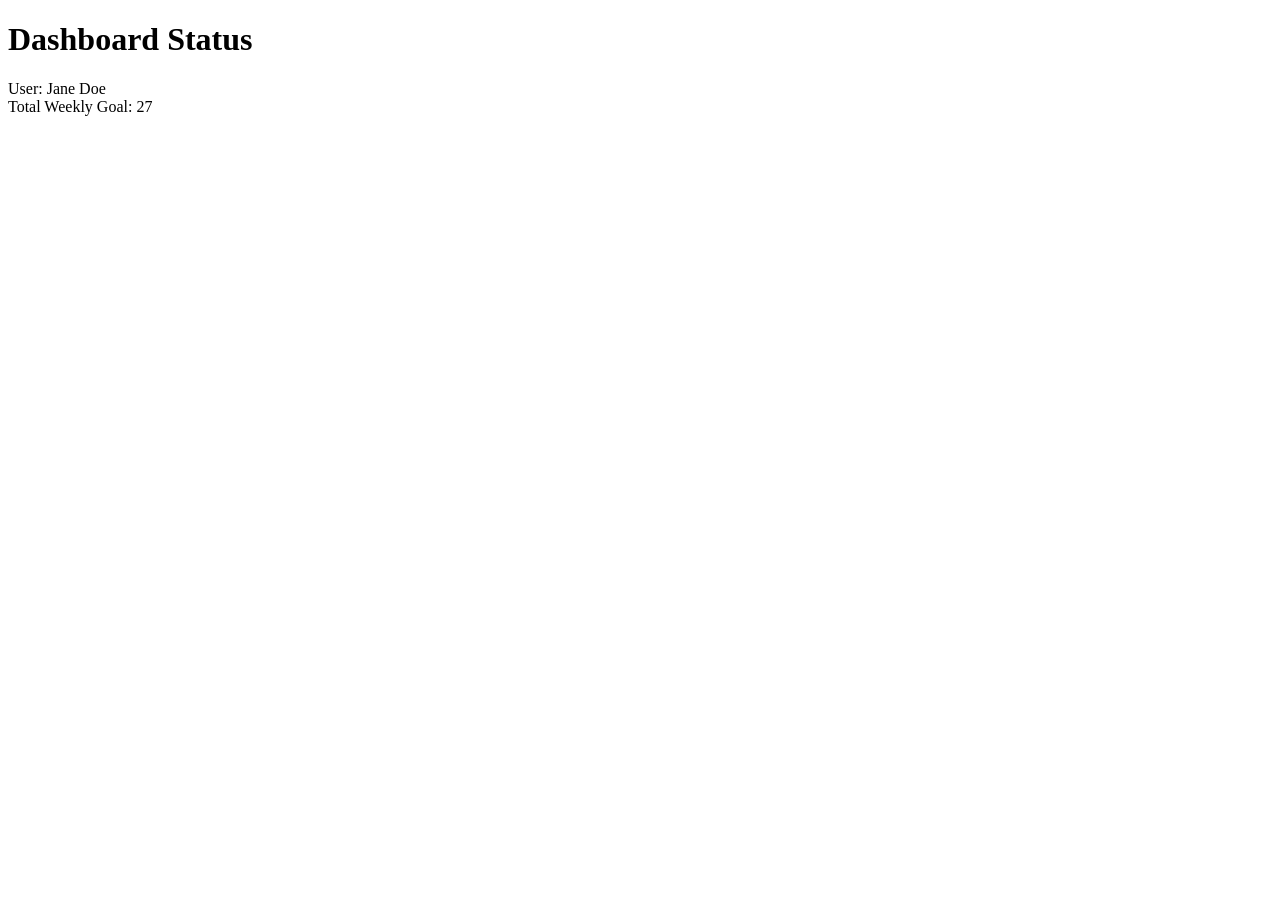
==== debug.html @ a5b3f936 "Fixed debug.html file" ====
<!DOCTYPE html>
<html lang="en">
<head>
    <meta charset="UTF-8">
    <title>JavaScript Debugging Exercise</title>
</head>
<body>
    <h1>Dashboard Status</h1>
    <div id="display"></div>
 
    <script>
        // Weekly Goal: Calculate the total weekly task goal for a user.
        
        // Declare variables and values
        let userName = "Jane Doe";
        let dailyGoal = 5; 
        // FIXED: Converted bonusTasks from a string to a number.
        let bonusTasks = 2;
 
        // Output message to console
        // FIXED: Added missing parenthesis to console.log.
        console.log("Checking status for: " + userName);
        // Calculate weekly goal based on number of workdays (5) per week
        // FIXED: Variable name fixed.
        // FIXED: Changed weekly multiplier from 15 to 5 workdays.
        let weeklyGoal = dailyGoal * 5; 
 
        // Add bonusTasks to weeklyGoal. 
        // Note: Check for data type issues
        // FIXED: Changed subtraction to addition for bonus tasks.
        let totalGoal = weeklyGoal + bonusTasks;
 
        // Output results to web page
        document.write("User: " + userName + "<br>");
        // FIXED: Corrected document.write to display the totalGoal value.
        document.write("Total Weekly Goal: " + totalGoal);
 
    </script>
</body>
</html>
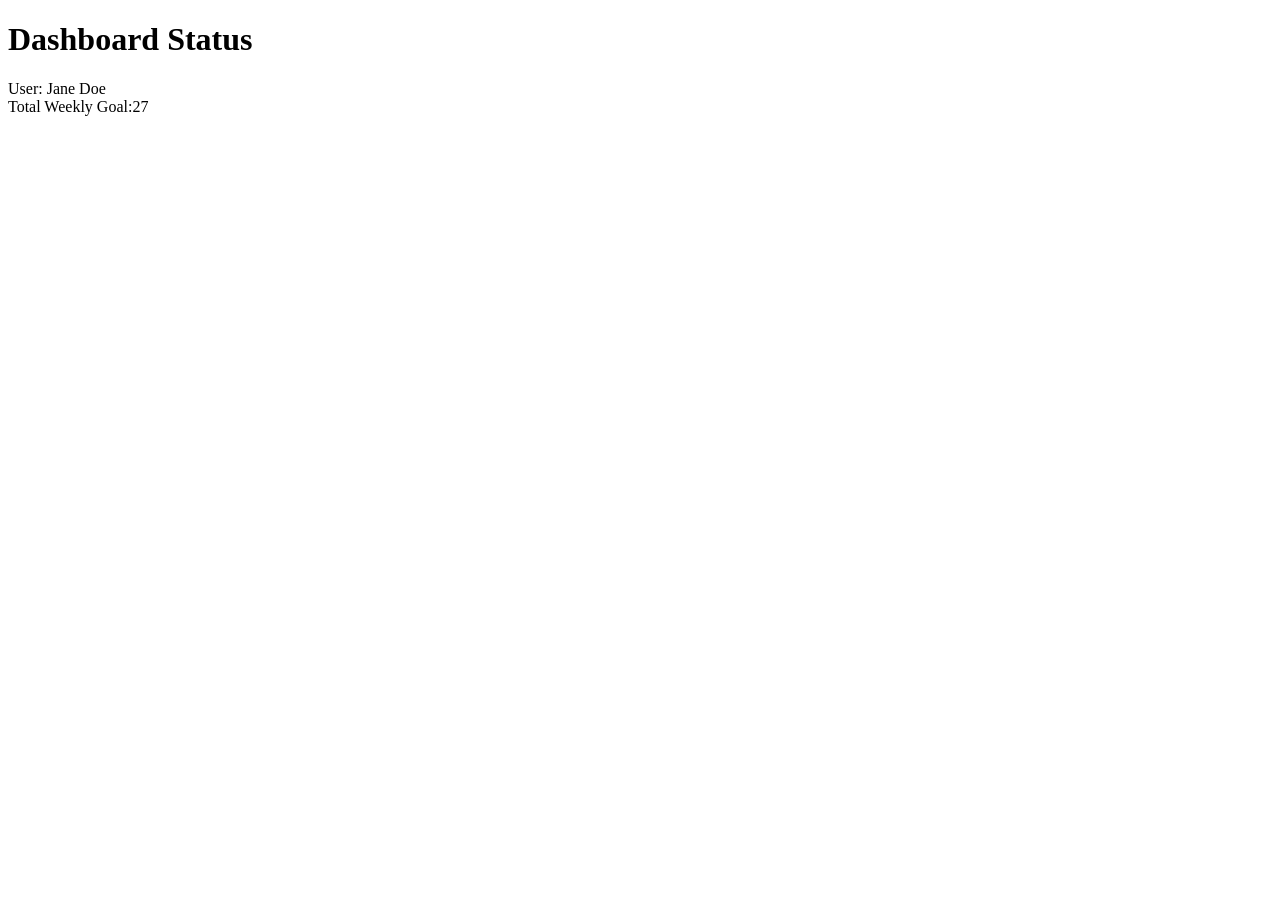
==== commit fbc35dcb: "Edit HTML" ====
--- a/debug.html
+++ b/debug.html
@@ -10,30 +10,31 @@
  
     <script>
         // Weekly Goal: Calculate the total weekly task goal for a user.
-        
+ 
         // Declare variables and values
         let userName = "Jane Doe";
-        let dailyGoal = 5; 
-        // FIXED: Converted bonusTasks from a string to a number.
+        let dailyGoal = 5;
         let bonusTasks = 2;
+        //FIXED:Corrected variable bonusTaks from string to number data type.
  
         // Output message to console
-        // FIXED: Added missing parenthesis to console.log.
         console.log("Checking status for: " + userName);
+        //FIXED: Added missing parenthesis to console.log.
+ 
         // Calculate weekly goal based on number of workdays (5) per week
-        // FIXED: Variable name fixed.
-        // FIXED: Changed weekly multiplier from 15 to 5 workdays.
-        let weeklyGoal = dailyGoal * 5; 
+        let weeklyGoal = dailyGoal * 5;
+        //FIXED: Corrected variable name.
+        //FIXED: Changed the dailyGoal multiplier to 5 to reflect a standard work week.
  
-        // Add bonusTasks to weeklyGoal. 
+        // Add bonusTasks to weeklyGoal.
         // Note: Check for data type issues
-        // FIXED: Changed subtraction to addition for bonus tasks.
         let totalGoal = weeklyGoal + bonusTasks;
+        //FIXED: Corrected using the addition operator instead of the assignment operator.
  
         // Output results to web page
         document.write("User: " + userName + "<br>");
-        // FIXED: Corrected document.write to display the totalGoal value.
-        document.write("Total Weekly Goal: " + totalGoal);
+        document.write("Total Weekly Goal:"  + totalGoal);
+        //FIXED: Added missing closing parenthesis to document.write.
  
     </script>
 </body>
